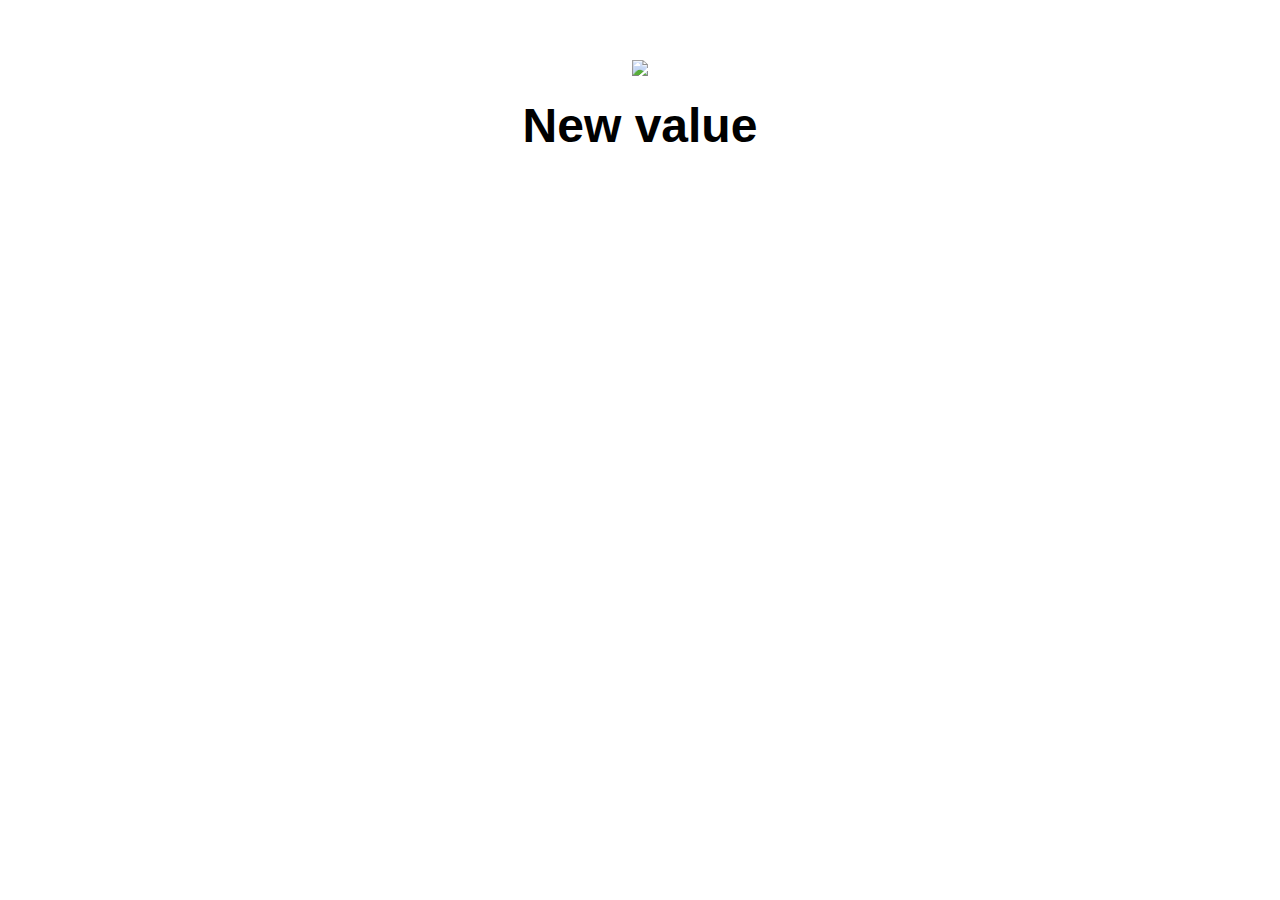
==== ui/index.html @ 5b92ace7 "[imad-console] Updates ui/index.html" ====
<!doctype html>
<html>
    <head>
        <link href="/ui/style.css" rel="stylesheet" />
    </head>
    <body>
        <div class="center">
            <img id = "madi" src="/ui/madi.png" class="img-medium"/>
        </div>
        <br>
        <div id ='main-text' class="center text-big bold">
            Hi! I am Soumyashree and this is my first webapp.
        </div>
        <script>
            alert('hi m js!');
        </script>
        <script type="text/javascript" src="/ui/main.js">
        </script>
    </body>
</html>
---- ui/style.css ----
body {
    font-family: sans-serif;
    
    margin-top: 60px;
}

.center {
    text-align: center;
}

.text-big {
    font-size: 300%;
}

.bold {
    font-weight: bold;
}

.img-medium {
    height: 200px;
}

            .contain{
                max-width: 800px;
                margin: 0 auto;
                color: #a5a5a5;
                font-family: sans-serif;
                
                padding-left: 20px;
                padding-right: 20px;
             }
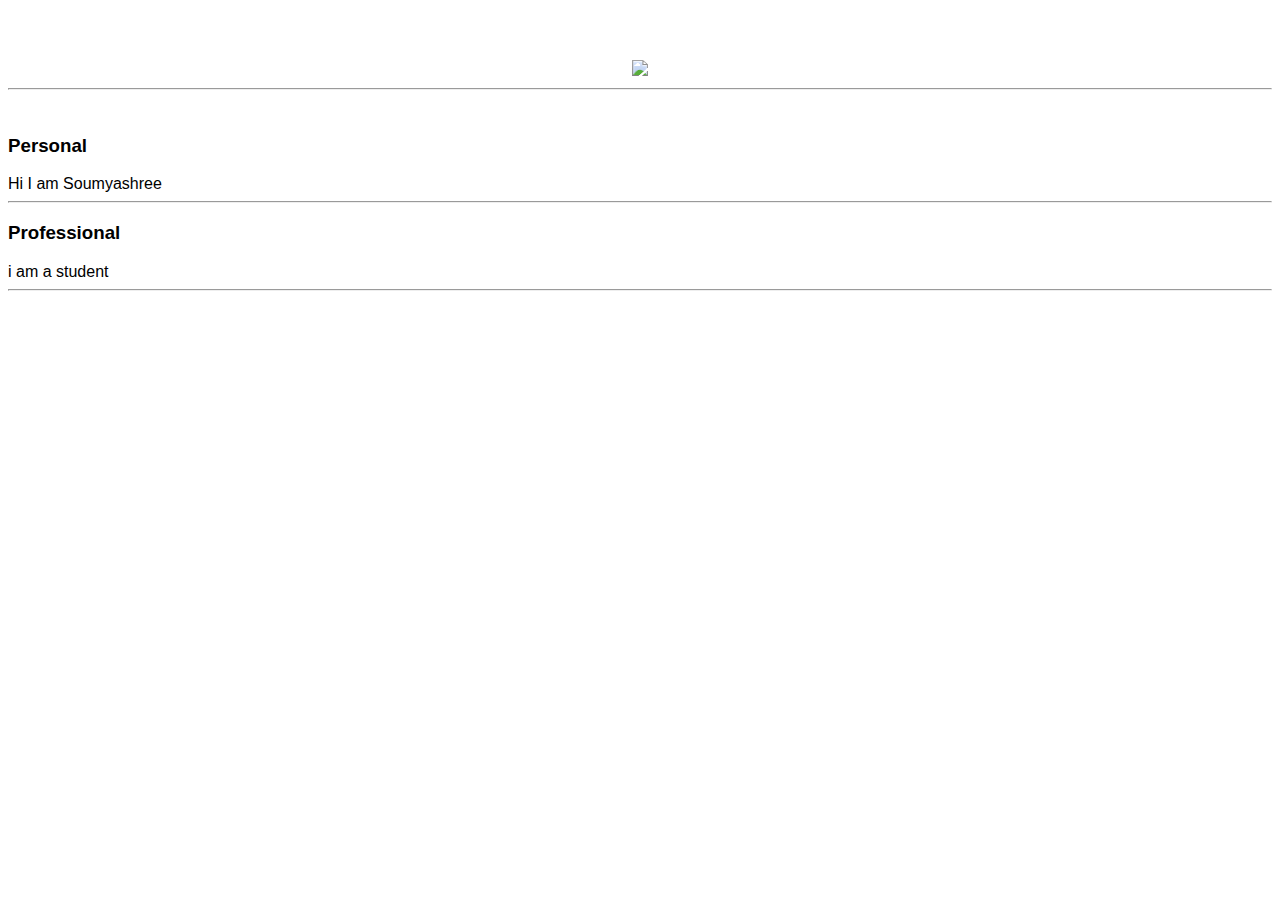
==== commit 4dcbff97: "[imad-console] Updates ui/index.html" ====
--- a/ui/index.html
+++ b/ui/index.html
@@ -4,16 +4,27 @@
         <link href="/ui/style.css" rel="stylesheet" />
     </head>
     <body>
+        <div class = "container">
         <div class="center">
             <img id = "madi" src="/ui/madi.png" class="img-medium"/>
         </div>
+        <hr/>
         <br>
-        <div id ='main-text' class="center text-big bold">
-            Hi! I am Soumyashree and this is my first webapp.
+        <h3>Personal</h3>
+        <div>
+            Hi I am Soumyashree
         </div>
-        <script>
-            alert('hi m js!');
-        </script>
+        <hr/>
+        <h3>Professional</h3>
+        <div>
+            i am a student
+        </div>
+        <hr/>
+        <div class="footer">
+            
+        </div>
+        </div>
+        
         <script type="text/javascript" src="/ui/main.js">
         </script>
     </body>
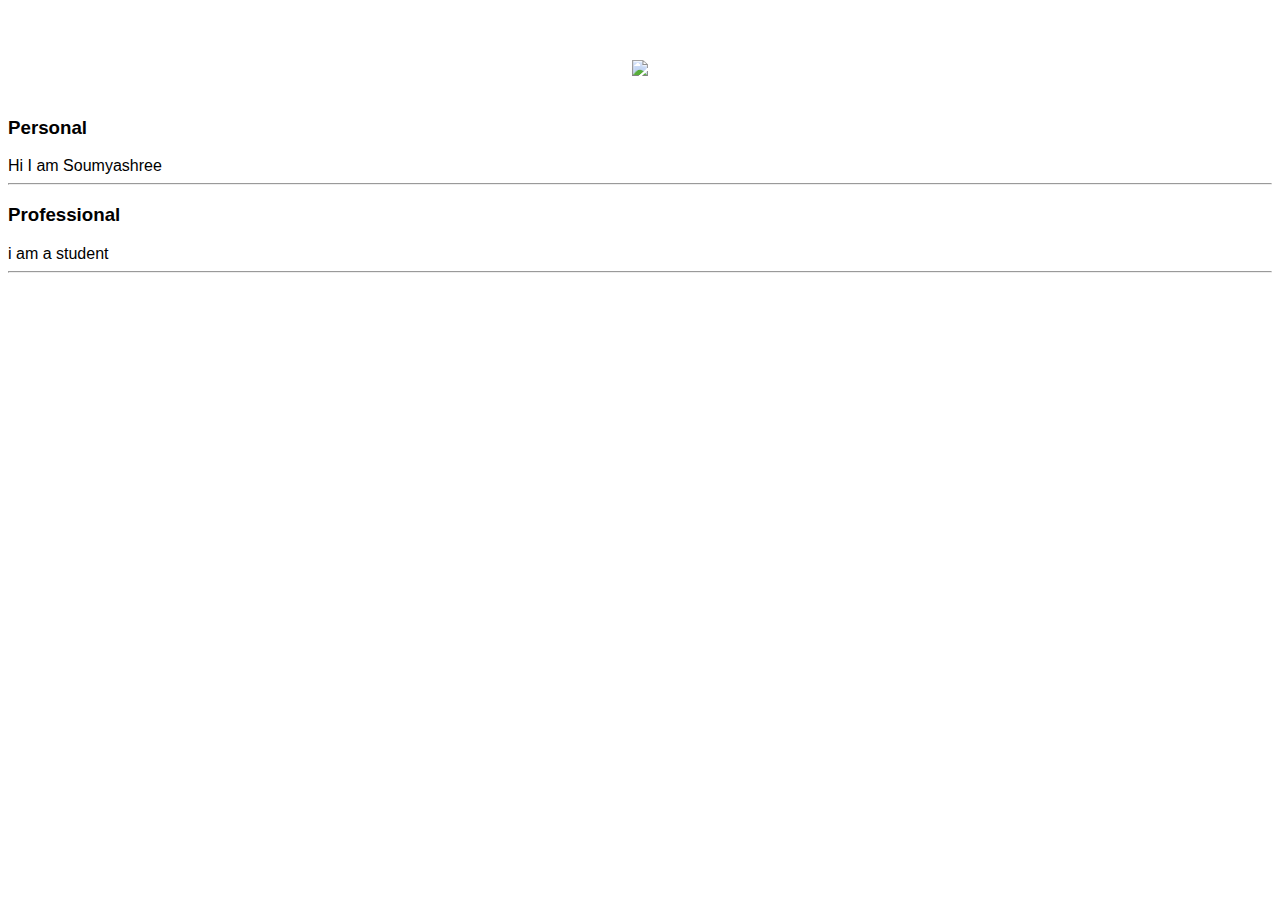
==== commit b61d6b3c: "[imad-console] Updates ui/index.html" ====
--- a/ui/index.html
+++ b/ui/index.html
@@ -8,7 +8,7 @@
         <div class="center">
             <img id = "madi" src="/ui/madi.png" class="img-medium"/>
         </div>
-        <hr/>
+       
         <br>
         <h3>Personal</h3>
         <div>
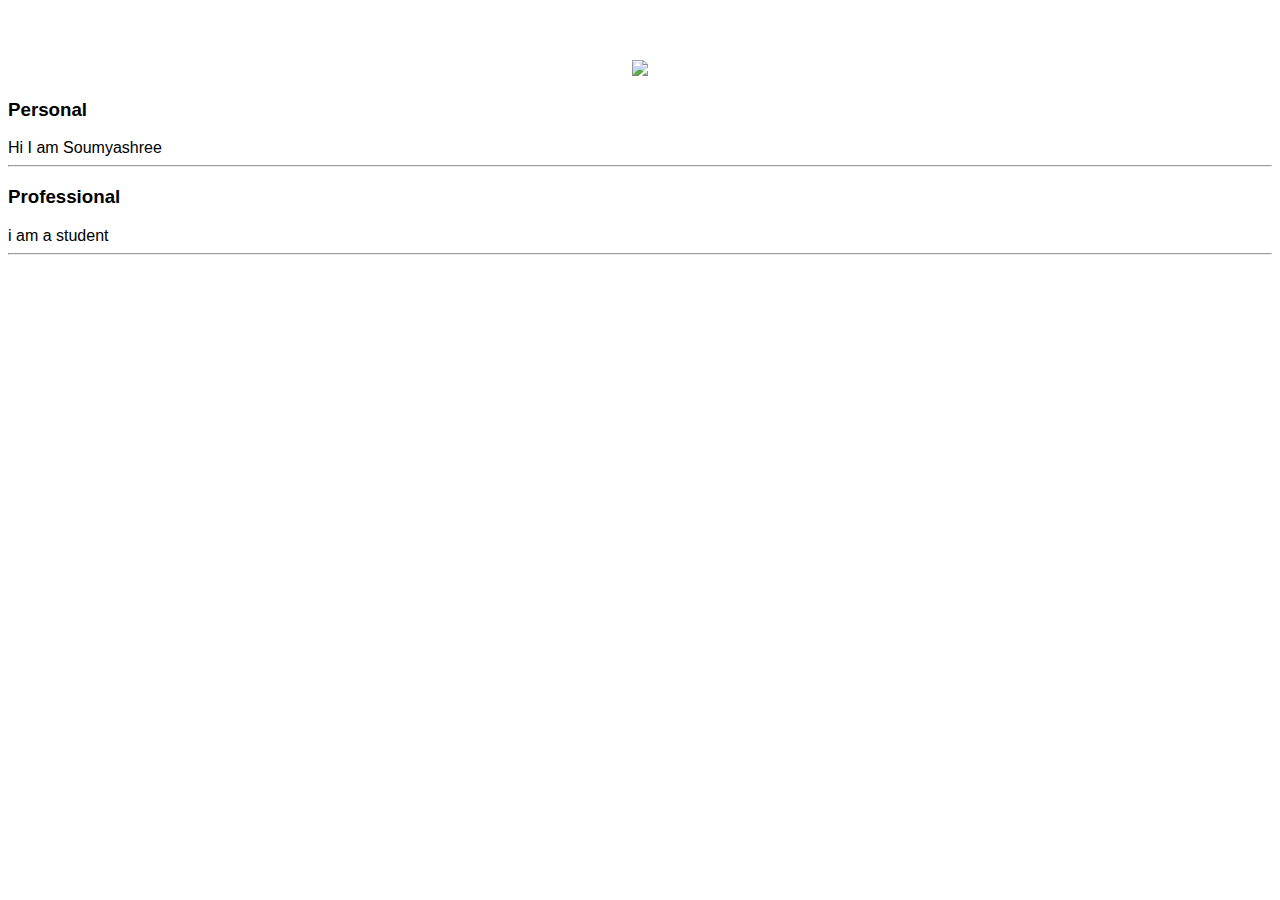
==== commit e7018dcd: "[imad-console] Updates ui/index.html" ====
--- a/ui/index.html
+++ b/ui/index.html
@@ -9,7 +9,7 @@
             <img id = "madi" src="/ui/madi.png" class="img-medium"/>
         </div>
        
-        <br>
+        
         <h3>Personal</h3>
         <div>
             Hi I am Soumyashree
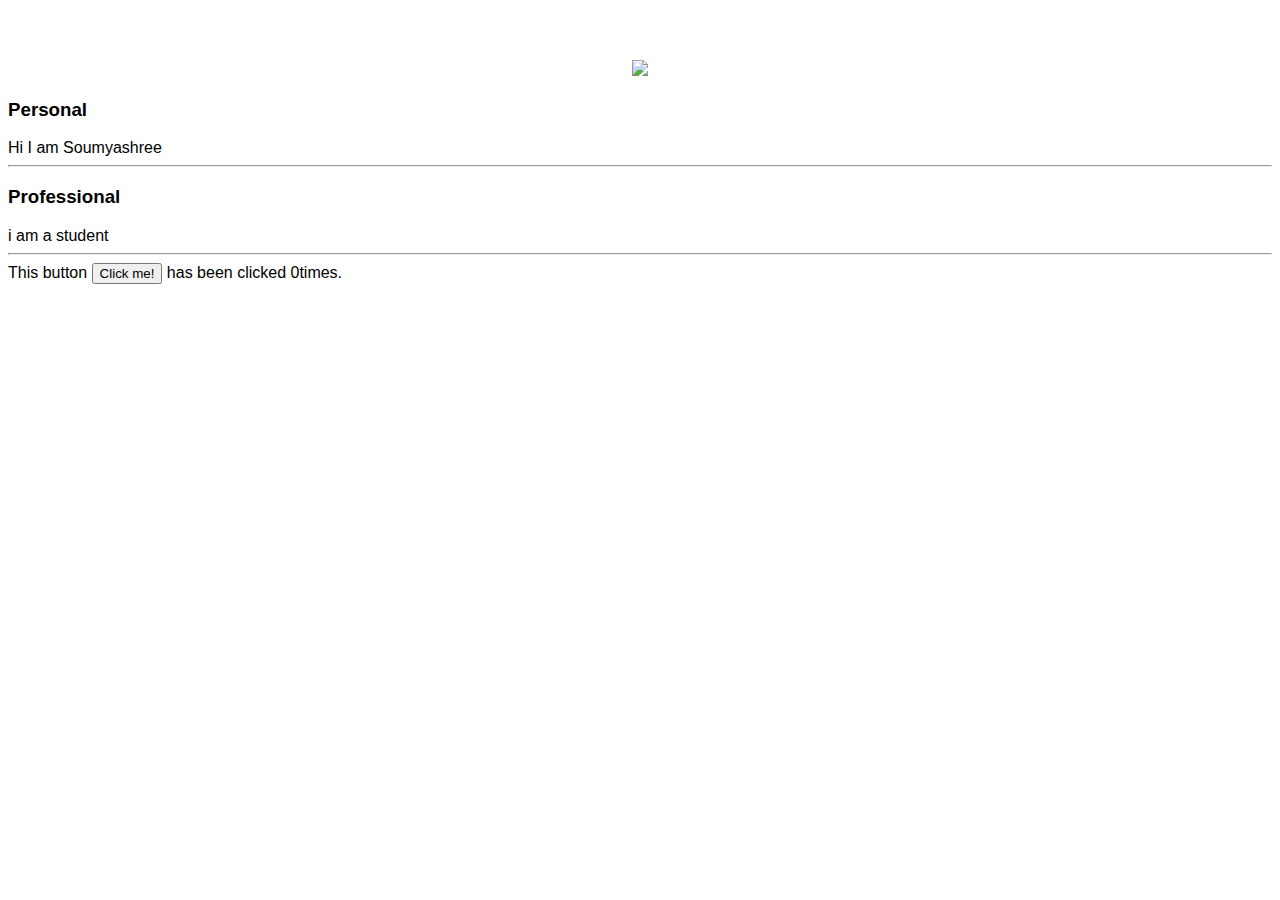
==== commit a4eea88c: "[imad-console] Updates ui/index.html" ====
--- a/ui/index.html
+++ b/ui/index.html
@@ -21,7 +21,7 @@
         </div>
         <hr/>
         <div class="footer">
-            
+            This button <button id="counter">Click me!</button> has been clicked <span id="count">0</span>times.
         </div>
         </div>
         
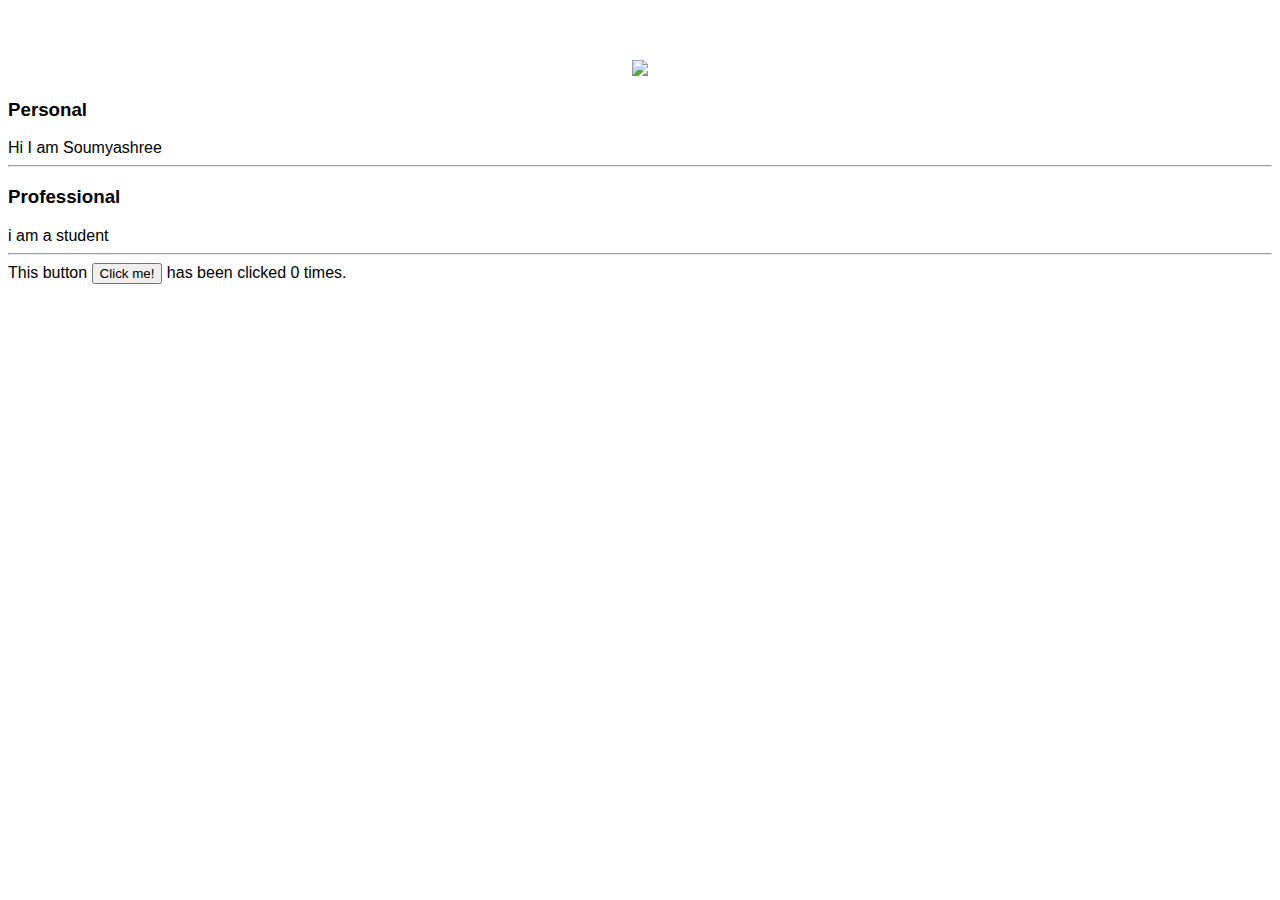
==== commit 8f0ac54f: "[imad-console] Updates ui/index.html" ====
--- a/ui/index.html
+++ b/ui/index.html
@@ -21,7 +21,7 @@
         </div>
         <hr/>
         <div class="footer">
-            This button <button id="counter">Click me!</button> has been clicked <span id="count">0</span>times.
+            This button <button id="counter">Click me!</button> has been clicked <span id="count">0</span> times.
         </div>
         </div>
         
